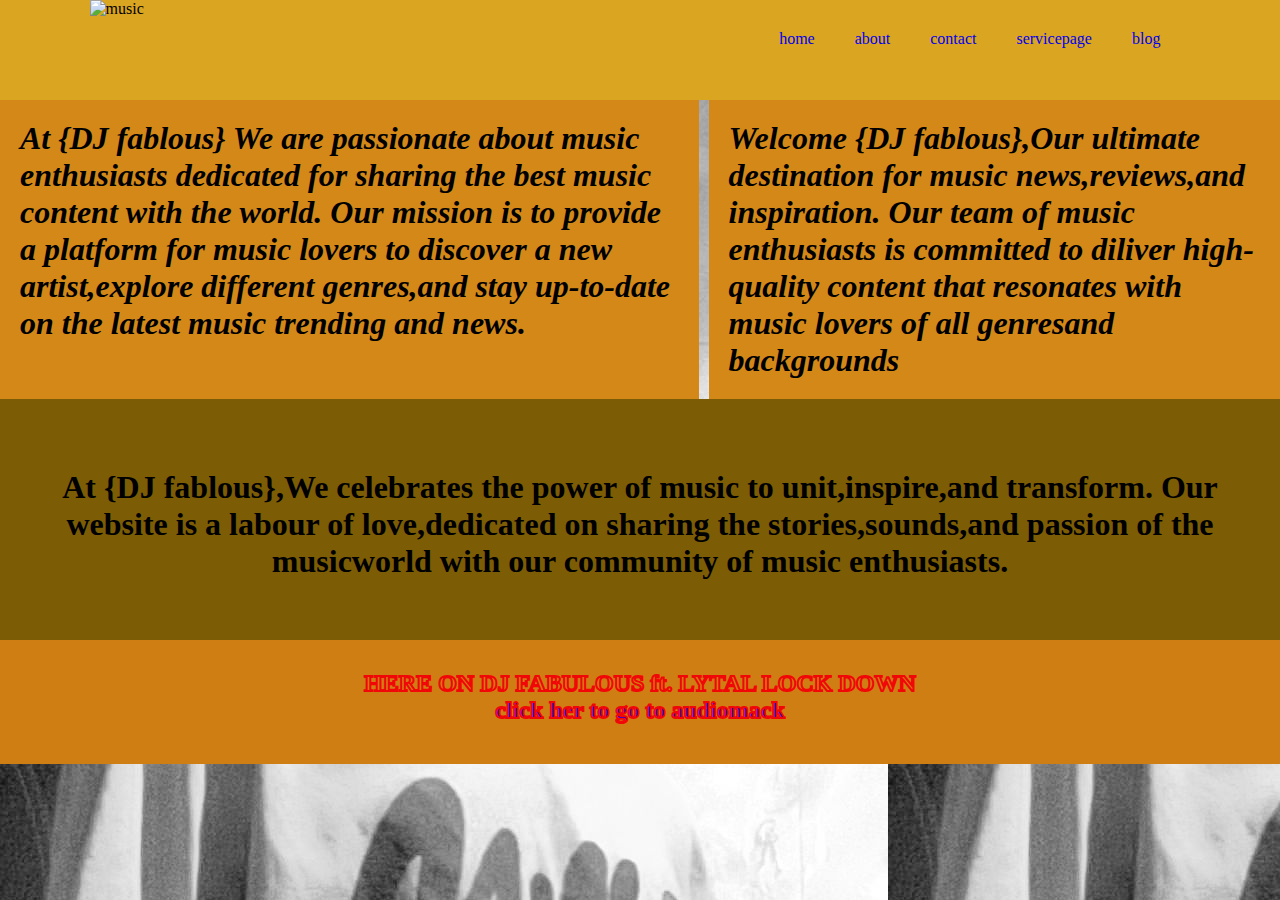
==== about.html @ 91959e20 "first commit" ====
<!DOCTYPE html>
<html lang="en">
<head>
    <meta charset="UTF-8">
    <meta name="viewport" content="width=, initial-scale=1.0">
    <title>Document</title>
    <link rel="stylesheet" href="farm.css">
</head>
<body>
    <header>
        <img src="C:\Users\USER\Pictures\IMG-20241015-WA0001.jpg" alt="music" width="200px" height="100px">
        <nav>
        <ul>
 <a href="./home.html">home</a>        
    <a href="./about.html">about</a>
     <a href="./contact.html">contact</a>
     <a href="./servicepage.html">servicepage</a>
     <a href="./blog.html">blog</a>
    </ul>
        </nav> 
    </header>
    <secondsection>
    <div class="parent">
        <div class="about">
            <h1>
                At {DJ fablous} We are passionate about music enthusiasts dedicated for sharing
                the best music content with the world. Our mission is to provide a platform 
                for music lovers to discover a new artist,explore different genres,and stay
                up-to-date on the latest music trending and news.
            </h1>
        </div>
        <div class="about">
            <h1>
                Welcome {DJ fablous},Our ultimate destination for music news,reviews,and inspiration.
                Our team of music enthusiasts is committed to diliver high-quality content that resonates 
                with music lovers of all genresand backgrounds
            </h1>
        </div>
    </div>




 <div class="dd">
    <h1>
        At {DJ fablous},We celebrates the power of music to unit,inspire,and transform.
        Our website is a labour of love,dedicated on sharing the stories,sounds,and
        passion of the musicworld with our community of music enthusiasts.
    </h1>
 </div>
 <h2 class="dj">
    HERE ON DJ FABULOUS ft.  LYTAL LOCK DOWN
    <p class="link"><a href="http://audiomack.com/djfabulouse/song/cheer-to-2025"> click her to go to audiomack</a></p>
    </h2>
</secondsection>
</html>
</body>
---- farm.css ----
*{
    margin: 0%;
}
header{
    position: sticky;
    background-color: goldenrod;
    padding-left: 7%;
    padding-right: 7%;
    display: flex;
    justify-content: space-between;
}
a{
    text-decoration: none;
}
ul{
    display: flex;
    gap: 40px;
    text-align: none;
    padding: 30px;
}
body{background-image: url(./image/IMG_20241231_205950_739~3.jpg);
}
firstsection
.img{
    display: flex;
    justify-content: space-between;
}
.music{
    padding-bottom: 60px;
    padding-top: 40px;
    background-color:rgba(238, 110, 50, 0.911);
    color: white;
    text-align: center;
    font-size: x-large;
    font-style: oblique;
}
.dj{
    padding: 30px;
    padding-bottom: 40px;
    background-color: rgb(207, 126, 19);
    color: rgb(226, 24, 17);
    text-align: center;
    -webkit-text-stroke-width: 2px;
    -webkit-text-stroke-color: rgb(241, 7, 7);
    color:transparent
}
secondsection
.parent{
    display: flex;
    gap: 10px;
}
.about{
    padding: 20px;
    background-color: rgb(211, 136, 24);
    font-size: medium;
    font-style: oblique;
}
.dd{
    padding: 20px;
    padding-bottom: 60px;
    padding-top: 70px;
    background-color: rgb(124, 92, 4);
    text-align: center;
}
.form{
    display: flex;
    gap: 20px;
}
.contact{
    background-color: black;
    color: rgb(226, 121, 0);
}
.input{
    background-color: rgb(182, 125, 39);
    padding: 80px;
    padding-top: 450px;
}
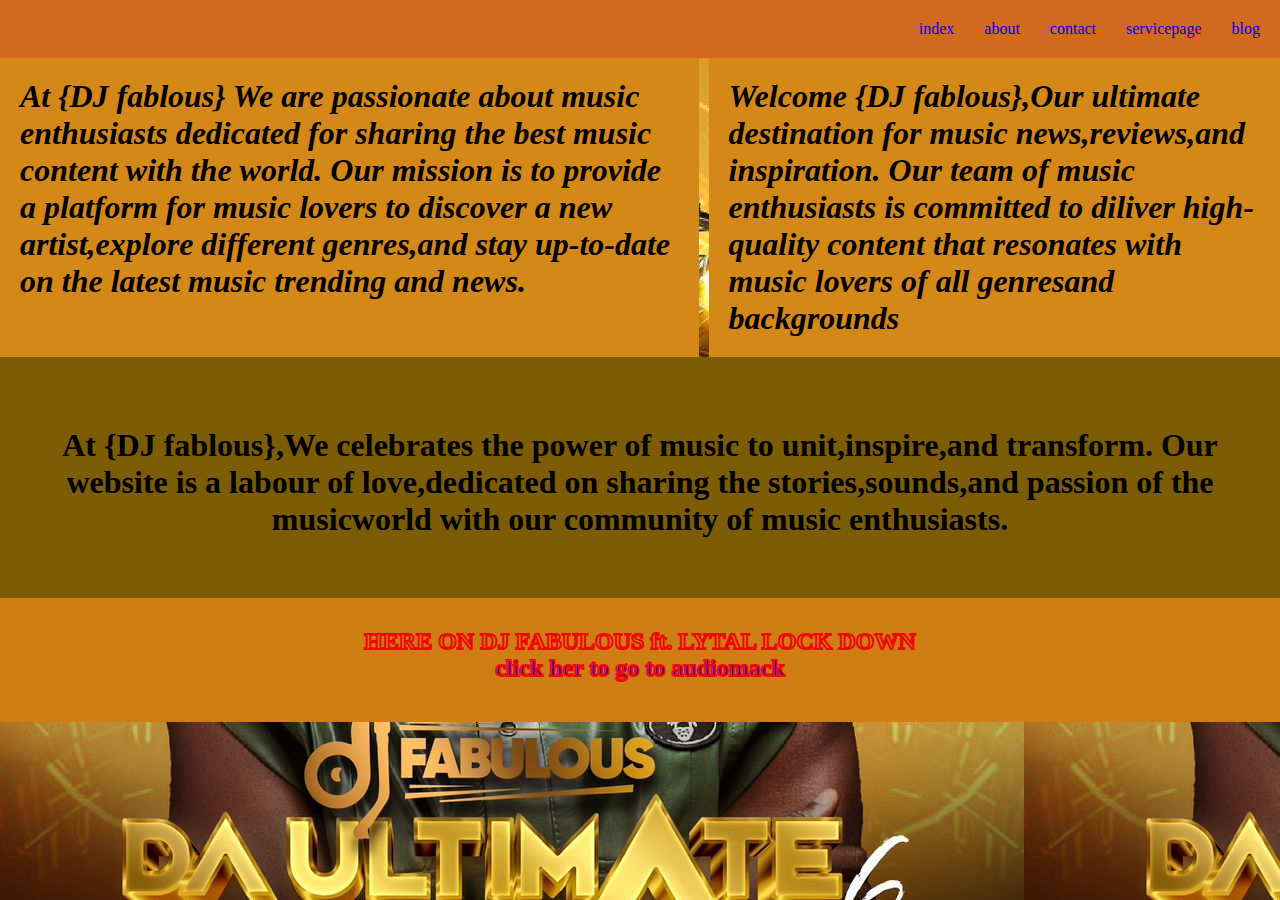
==== commit 04fe2a07: "secondcommit" ====
--- a/about.html
+++ b/about.html
@@ -1,23 +1,30 @@
+
 <!DOCTYPE html>
 <html lang="en">
-<head>
+<head>	
     <meta charset="UTF-8">
-    <meta name="viewport" content="width=, initial-scale=1.0">
-    <title>Document</title>
-    <link rel="stylesheet" href="farm.css">
+    <meta name="viewport" content="width=device-width, initial-scale=1.0">
+    <title>S.J</title>
+    <link rel="stylesheet" href="https://cdnjs.cloudflare.com/ajax/libs/font-awesome/6.7.2/css/all.min.css">
+    <link rel="stylesheet" href="./farm.css">
+    
 </head>
 <body>
     <header>
-        <img src="C:\Users\USER\Pictures\IMG-20241015-WA0001.jpg" alt="music" width="200px" height="100px">
-        <nav>
-        <ul>
- <a href="./home.html">home</a>        
-    <a href="./about.html">about</a>
-     <a href="./contact.html">contact</a>
-     <a href="./servicepage.html">servicepage</a>
-     <a href="./blog.html">blog</a>
-    </ul>
-        </nav> 
+        <img src="C:\Users\USER\Pictures\IMG-20241015-WA0001.jpg" alt="" width="100px">
+	
+        <i class="fa-solid fa-bars" onclick="showmenu()"></i>
+
+        <nav id="nav">
+            <ul>
+                <li><i class="fa-solid fa-xmark" onclick="hidemenu()"></i></li>
+                <li><a href="./index.html">index</a>  </li>       
+                <li><a href="./about.html">about</a> </li>
+                <li><a href="./contact.html">contact</a> </li>
+                <li> <a href="./servicepage.html">servicepage</a> </li>
+                <li><a href="./blog.html">blog</a>
+            </ul>
+        </nav>
     </header>
     <secondsection>
     <div class="parent">
@@ -38,9 +45,6 @@
         </div>
     </div>
 
-
-
-
  <div class="dd">
     <h1>
         At {DJ fablous},We celebrates the power of music to unit,inspire,and transform.
@@ -53,5 +57,14 @@
     <p class="link"><a href="http://audiomack.com/djfabulouse/song/cheer-to-2025"> click her to go to audiomack</a></p>
     </h2>
 </secondsection>
-</html>
-</body>+</body>
+
+<script>
+    function showmenu() {
+        document.getElementById("nav").style.right = "0%";
+    }	
+    function hidemenu() {
+        document.getElementById("nav").style.right = "-50%";
+    }	
+</script>
+</html>--- a/farm.css
+++ b/farm.css
@@ -1,27 +1,32 @@
 *{
-    margin: 0%;
+    margin: 0px;
+    
 }
 header{
-    position: sticky;
-    background-color: goldenrod;
-    padding-left: 7%;
-    padding-right: 7%;
+    background-color: chocolate;
     display: flex;
     justify-content: space-between;
+    align-items: center;
+    padding: 20px;
 }
 a{
     text-decoration: none;
 }
 ul{
-    display: flex;
-    gap: 40px;
-    text-align: none;
-    padding: 30px;
-}
-body{background-image: url(./image/IMG_20241231_205950_739~3.jpg);
-}
+    gap: 30px;
+    display: flex;
+    list-style: none;
+}
+.fa-solid {
+    display: none;
+}
+
+
+
+
+
 firstsection
-.img{
+.bb{
     display: flex;
     justify-content: space-between;
 }
@@ -44,8 +49,13 @@
     -webkit-text-stroke-color: rgb(241, 7, 7);
     color:transparent
 }
+
+
+
+
 secondsection
 .parent{
+    
     display: flex;
     gap: 10px;
 }
@@ -62,17 +72,144 @@
     background-color: rgb(124, 92, 4);
     text-align: center;
 }
-.form{
-    display: flex;
-    gap: 20px;
-}
-.contact{
-    background-color: black;
-    color: rgb(226, 121, 0);
-}
-.input{
-    background-color: rgb(182, 125, 39);
-    padding: 80px;
-    padding-top: 450px;
-}
-
+.dj{
+    padding: 30px;
+    padding-bottom: 40px;
+    background-color: rgb(207, 126, 19);
+    color: rgb(226, 24, 17);
+    text-align: center;
+    -webkit-text-stroke-width: 2px;
+    -webkit-text-stroke-color: rgb(241, 7, 7);
+    color:transparent
+}
+
+
+
+.blog{
+    background-color: rgb(218, 167, 102);
+    text-align: center;
+    padding: 30px;
+    padding-top: 50px;
+}
+.all{
+    font-size: xx-large;
+    color: brown;
+}
+
+
+
+
+.mom{
+    text-align: center;
+    background-color: rgb(219, 112, 35);
+    padding: 20px;
+    padding-bottom: 65px;
+    padding-top: 65px;
+}
+.coke{
+    text-align: center;
+    background-color: rgb(218, 103, 22);
+    padding: 20px;
+    padding-bottom: 65px;
+    padding-top: 65px;
+}
+
+
+.dj{
+    padding: 30px;
+    padding-bottom: 40px;
+    background-color: rgb(207, 126, 19);
+    color: rgb(226, 24, 17);
+    text-align: center;
+    -webkit-text-stroke-width: 2px;
+    -webkit-text-stroke-color: rgb(241, 7, 7);
+    color:transparent
+}
+body{
+    background-image: url(./image/IMG-20241015-WA0001.jpg);
+}
+
+
+
+
+
+
+
+
+
+
+
+
+
+
+
+
+
+
+
+
+
+
+
+
+
+
+
+
+
+
+
+
+
+
+
+
+
+
+
+
+
+
+
+
+
+
+
+
+@media (max-width:768px){
+
+    header .fa-solid {
+        display: block;
+    }	
+
+    nav {
+        width: 50%;
+        position: fixed;
+        top: 0;
+        height: 100%;
+        background-color: blue;
+        right: -50%;
+        transition: 1s;
+
+a{
+    text-decoration: none;
+}	
+
+img {
+    width: 100%;
+}
+a {
+    color: brown;
+}
+    }
+
+    nav ul {
+        display: block;
+    }
+
+    li {
+        padding: 20px;
+    }
+    
+}
+
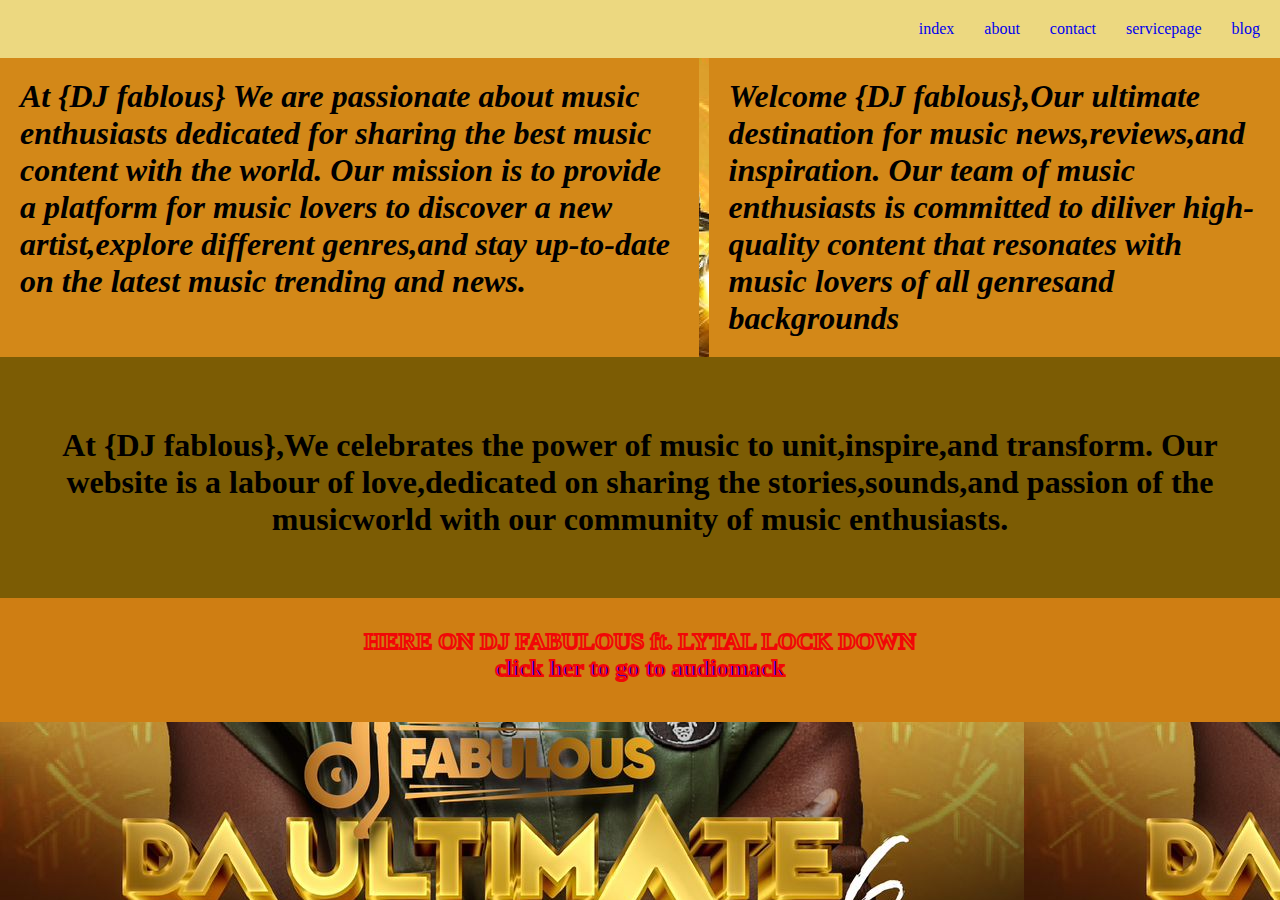
==== commit fb07d030: "firstcommit" ====
--- a/about.html
+++ b/about.html
@@ -6,7 +6,7 @@
     <meta name="viewport" content="width=device-width, initial-scale=1.0">
     <title>S.J</title>
     <link rel="stylesheet" href="https://cdnjs.cloudflare.com/ajax/libs/font-awesome/6.7.2/css/all.min.css">
-    <link rel="stylesheet" href="./farm.css">
+    <link rel="stylesheet" href="./music.css">
     
 </head>
 <body>
--- a/music.css
+++ b/music.css
@@ -0,0 +1,247 @@
+*{
+    margin: 0px;
+    
+}
+header{
+    position: sticky;
+    top: 0%;
+    background-color: rgb(236, 216, 128);
+    display: flex;
+    justify-content: space-between;
+    align-items: center;
+    padding: 20px;
+}
+a{
+    text-decoration: none;
+}
+ul{
+    gap: 30px;
+    display: flex;
+    list-style: none;
+}
+.fa-solid {
+    display: none;
+}
+
+
+
+
+
+/*firstsection*/
+.bb {
+    display: flex;
+    flex-direction: row;
+}
+.music{
+    padding-bottom: 60px;
+    padding-top: 40px;
+    background-color:rgba(238, 110, 50, 0.911);
+    color: white;
+    text-align: center;
+    font-size: x-large;
+    font-style: oblique;
+}
+.dj{
+    padding: 30px;
+    padding-bottom: 40px;
+    background-color: rgb(207, 126, 19);
+    color: rgb(226, 24, 17);
+    text-align: center;
+    -webkit-text-stroke-width: 2px;
+    -webkit-text-stroke-color: rgb(241, 7, 7);
+    color:transparent
+}
+
+
+
+
+/*secondsection*/
+.parent{
+    
+    display: flex;
+    gap: 10px;
+}
+.about{
+    padding: 20px;
+    background-color: rgb(211, 136, 24);
+    font-size: medium;
+    font-style: oblique;
+}
+.dd{
+    padding: 20px;
+    padding-bottom: 60px;
+    padding-top: 70px;
+    background-color: rgb(124, 92, 4);
+    text-align: center;
+}
+.dj{
+    padding: 30px;
+    padding-bottom: 40px;
+    background-color: rgb(207, 126, 19);
+    color: rgb(226, 24, 17);
+    text-align: center;
+    -webkit-text-stroke-width: 2px;
+    -webkit-text-stroke-color: rgb(241, 7, 7);
+    color:transparent
+}
+
+
+
+.blog{
+    background-color: rgb(218, 167, 102);
+    text-align: center;
+    padding: 30px;
+    padding-top: 50px;
+}
+.all{
+    font-size: xx-large;
+    color: brown;
+}
+
+
+
+
+.mom{
+    text-align: center;
+    background-color: rgb(219, 112, 35);
+    padding: 20px;
+    padding-bottom: 65px;
+    padding-top: 65px;
+}
+.coke{
+    text-align: center;
+    background-color: rgb(218, 103, 22);
+    padding: 20px;
+    padding-bottom: 65px;
+    padding-top: 65px;
+}
+
+
+.dj{
+    padding: 30px;
+    padding-bottom: 40px;
+    background-color: rgb(207, 126, 19);
+    color: rgb(226, 24, 17);
+    text-align: center;
+    -webkit-text-stroke-width: 2px;
+    -webkit-text-stroke-color: rgb(241, 7, 7);
+    color:transparent
+}
+body{
+    background-image: url(./image/IMG-20241015-WA0001.jpg);
+}
+
+
+
+
+
+
+
+
+
+
+
+
+
+
+
+
+
+
+
+
+
+
+
+
+
+
+
+
+
+
+
+
+
+
+
+
+
+
+
+
+
+
+
+
+
+
+
+@media (max-width:768px){
+
+    header .fa-solid {
+        display: block;
+    }	
+
+    nav {
+        width: 50%;
+        position: fixed;
+        top: 0;
+        height: 100%;
+        background-color: cyan;
+        right: -50%;
+        transition: 2s;
+
+a{
+    text-decoration: none;
+}	
+
+img {
+    width: 100%;
+}
+a {
+    color: brown;
+}
+    }
+
+    nav ul {
+        display: block;
+    }
+
+    li {
+        padding: 20px;
+    }
+    header{
+        background-color: rgb(241, 171, 145);
+    }
+    .dj{
+        background-color: rgb(230, 131, 96);
+    }
+    .coke{
+        background-color: rgb(227, 243, 243);
+    }
+    .mom{
+        background-color: bisque;
+    }
+    .blog{
+        background-color: rgb(164, 216, 209);
+    }
+    body{
+        background-color: rgb(231, 141, 4);
+    }
+    .about{
+        background-color: bisque;
+    }
+
+    .dd{
+        background-color:rgb(238, 240, 236) ;
+    }
+    .music{
+        background-color: darkgoldenrod;
+    }
+    .bb{
+        flex-direction: column;
+    }
+    
+}
+
